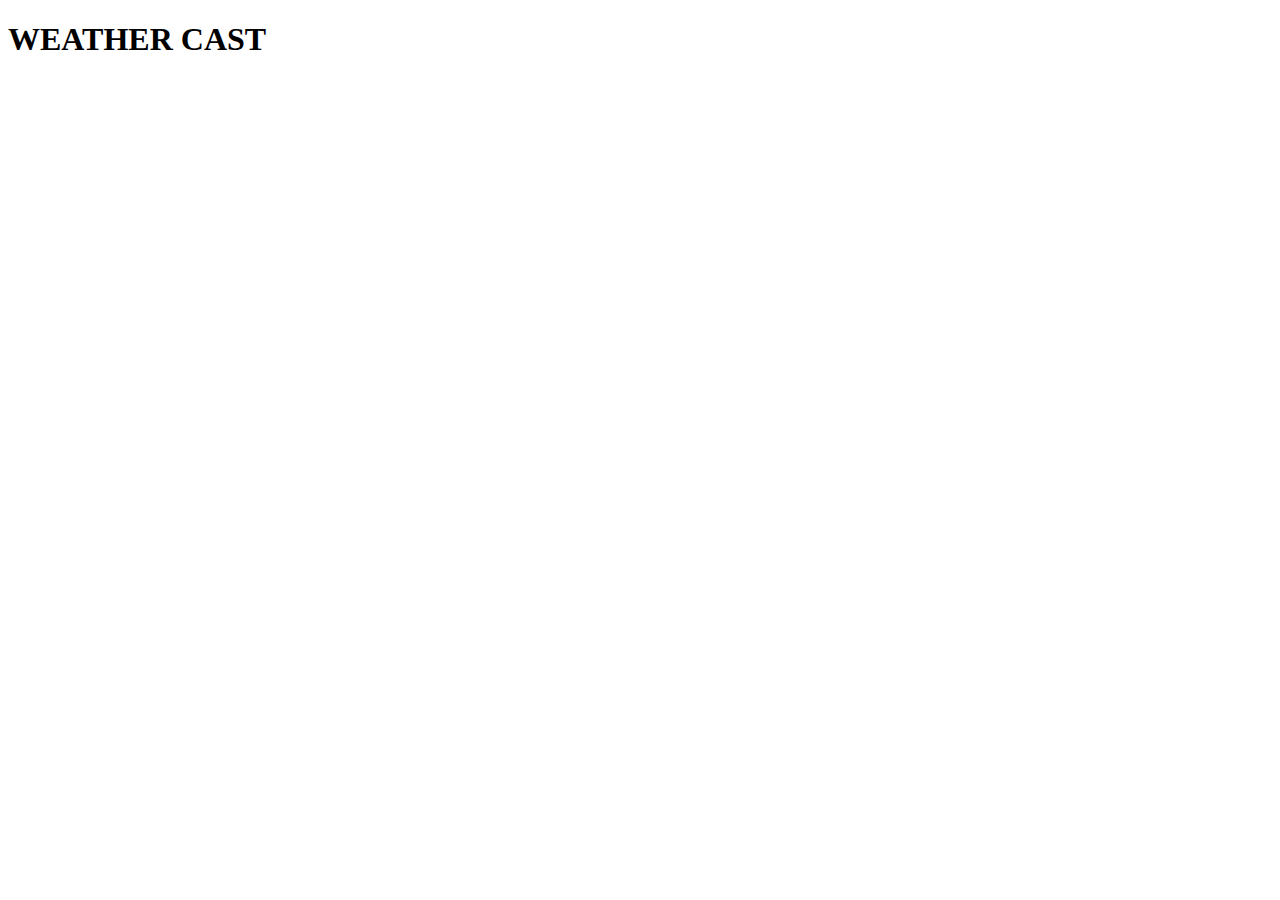
==== weather-app/index.html @ 87f59a60 "Add" ====
<!DOCTYPE html>
<html lang="en">
  <head>
    <meta charset="UTF-8" />
    <meta http-equiv="X-UA-Compatible" content="IE=edge" />
    <meta name="viewport" content="width=device-width, initial-scale=1.0" />
    <title>weather app</title>
  </head>
  <body>
    <h1>WEATHER CAST</h1>
  </body>
</html>
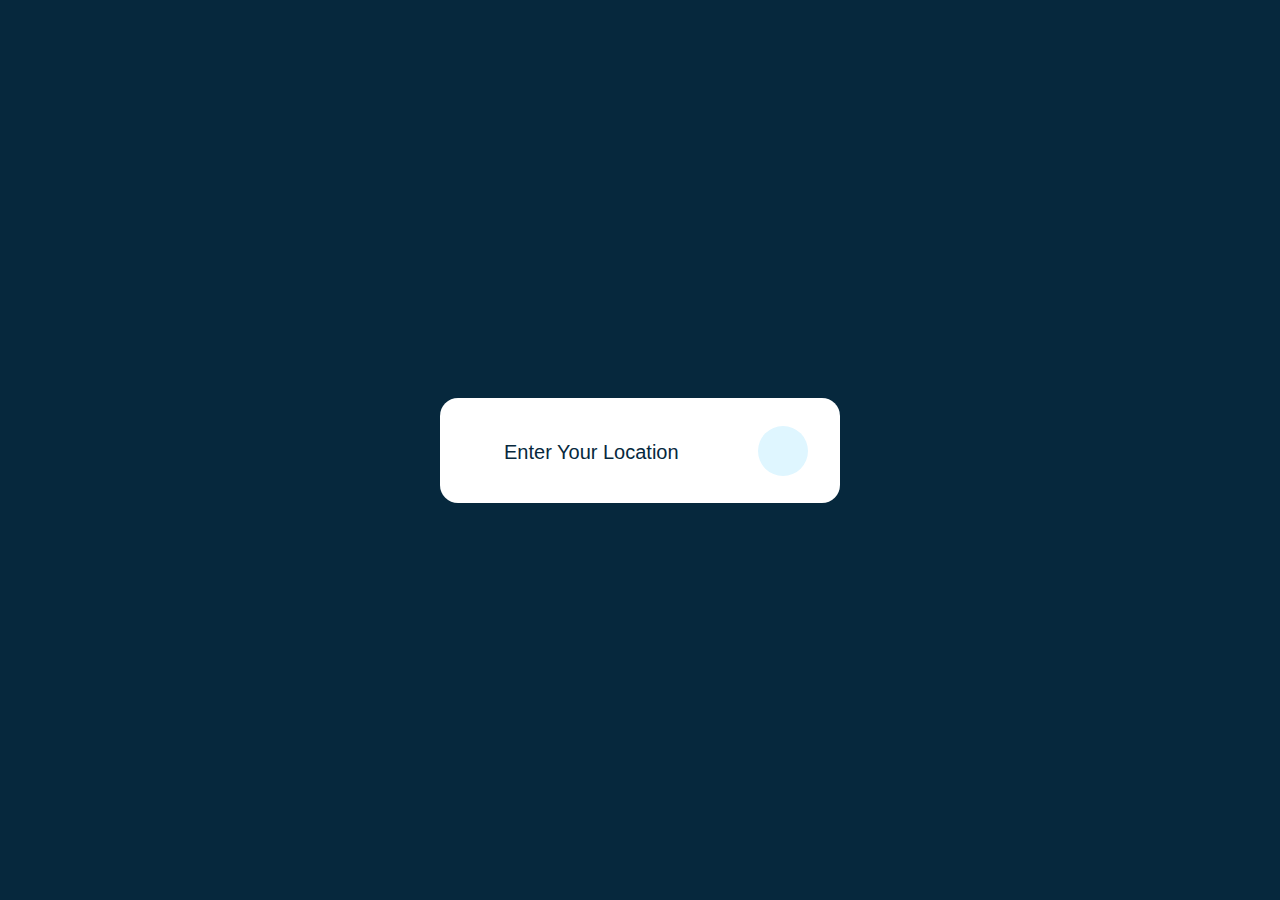
==== commit da9f03aa: "Add" ====
--- a/weather-app/index.html
+++ b/weather-app/index.html
@@ -4,9 +4,55 @@
     <meta charset="UTF-8" />
     <meta http-equiv="X-UA-Compatible" content="IE=edge" />
     <meta name="viewport" content="width=device-width, initial-scale=1.0" />
-    <title>weather app</title>
+    <link
+      href="https://fonts.googleapis.com/css2?family=Poppins:wght@300;400;500;600;700;800;900&family=Roboto:wght@300;400;500;700;900&display=swap"
+      rel="stylesheet"
+    />
+    <link rel="stylesheet" href="style.css" />
+    <title>Day #10 - Weather App | AsmrProg</title>
   </head>
+
   <body>
-    <h1>WEATHER CAST</h1>
+    <div class="container">
+      <div class="search-box">
+        <i class="fa-solid fa-location-dot"></i>
+        <input type="text" placeholder="Enter your location" />
+        <button class="fa-solid fa-magnifying-glass"></button>
+      </div>
+
+      <div class="not-found">
+        <img src="404.png" />
+        <p>Oops! Invalid location :/</p>
+      </div>
+
+      <div class="weather-box">
+        <img src="" />
+        <p class="temperature"></p>
+        <p class="description"></p>
+      </div>
+
+      <div class="weather-details">
+        <div class="humidity">
+          <i class="fa-solid fa-water"></i>
+          <div class="text">
+            <span></span>
+            <p>Humidity</p>
+          </div>
+        </div>
+        <div class="wind">
+          <i class="fa-solid fa-wind"></i>
+          <div class="text">
+            <span></span>
+            <p>Wind Speed</p>
+          </div>
+        </div>
+      </div>
+    </div>
+
+    <script
+      src="https://kit.fontawesome.com/7c8801c017.js"
+      crossorigin="anonymous"
+    ></script>
+    <script src="index.js"></script>
   </body>
 </html>
--- a/weather-app/style.css
+++ b/weather-app/style.css
@@ -0,0 +1,184 @@
+*{
+    margin: 0;
+    padding: 0;
+    border: 0;
+    outline: none;
+    box-sizing: border-box;
+}
+
+body{
+    height: 100vh;
+    display: flex;
+    align-items: center;
+    justify-content: center;
+    background: #06283D;
+}
+
+.container{
+    position: relative;
+    width: 400px;
+    height: 105px;
+    background: #fff;
+    padding: 28px 32px;
+    overflow: hidden;
+    border-radius: 18px;
+    font-family: 'Roboto', sans-serif;
+    transition: 0.6s ease-out;
+}
+
+.search-box{
+    width: 100%;
+    height: min-content;
+    display: flex;
+    align-items: center;
+    justify-content: space-between;
+}
+
+.search-box input{
+    color: #06283D;
+    width: 80%;
+    font-size: 24px;
+    font-weight: 500;
+    text-transform: uppercase;
+    padding-left: 32px;
+}
+
+.search-box input::placeholder{
+    font-size: 20px;
+    font-weight: 500;
+    color: #06283D;
+    text-transform: capitalize;
+}
+
+.search-box button{
+    cursor: pointer;
+    width: 50px;
+    height: 50px;
+    color: #06283D;
+    background: #dff6ff;
+    border-radius: 50%;
+    font-size: 22px;
+    transition: 0.4s ease;
+}
+
+.search-box button:hover{
+    color: #fff;
+    background: #06283D;
+}
+
+.search-box i{
+    position: absolute;
+    color: #06283D;
+    font-size: 28px;
+}
+
+.weather-box{
+    text-align: center;
+}
+
+.weather-box img{
+    width: 60%;
+    margin-top: 30px;
+}
+
+.weather-box .temperature{
+    position: relative;
+    color: #06283D;
+    font-size: 4rem;
+    font-weight: 800;
+    margin-top: 30px;
+    margin-left: -16px;
+}
+
+.weather-box .temperature span{
+    position: absolute;
+    margin-left: 4px;
+    font-size: 1.5rem;
+}
+
+.weather-box .description{
+    color: #06283D;
+    font-size: 22px;
+    font-weight: 500;
+    text-transform: capitalize;
+}
+
+.weather-details{
+    width: 100%;
+    display: flex;
+    justify-content: space-between;
+    margin-top: 30px;
+}
+
+.weather-details .humidity, .weather-details .wind{
+    display: flex;
+    align-items: center;
+    width: 50%;
+    height: 100px;
+}
+
+.weather-details .humidity{
+    padding-left: 20px;
+    justify-content: flex-start;
+}
+
+.weather-details .wind{
+    padding-right: 20px;
+    justify-content: flex-end;
+}
+
+.weather-details i{
+    color: #06283D;
+    font-size: 26px;
+    margin-right: 10px;
+    margin-top: 6px;
+}
+
+.weather-details span{
+    color: #06283D;
+    font-size: 22px;
+    font-weight: 500;
+}
+
+.weather-details p{
+    color: #06283D;
+    font-size: 14px;
+    font-weight: 500;
+}
+
+.not-found{
+    width: 100%;
+    text-align: center;
+    margin-top: 50px;
+    scale: 0;
+    opacity: 0;
+    display: none;
+}
+
+.not-found img{
+    width: 70%;
+}
+
+.not-found p{
+    color: #06283D;
+    font-size: 22px;
+    font-weight: 500;
+    margin-top: 12px;
+}
+
+.weather-box, .weather-details{
+    scale: 0;
+    opacity: 0;
+}
+
+.fadeIn{
+    animation: 0.5s fadeIn forwards;
+    animation-delay: 0.5s;
+}
+
+@keyframes fadeIn{
+    to {
+        scale: 1;
+        opacity: 1;
+    }
+}